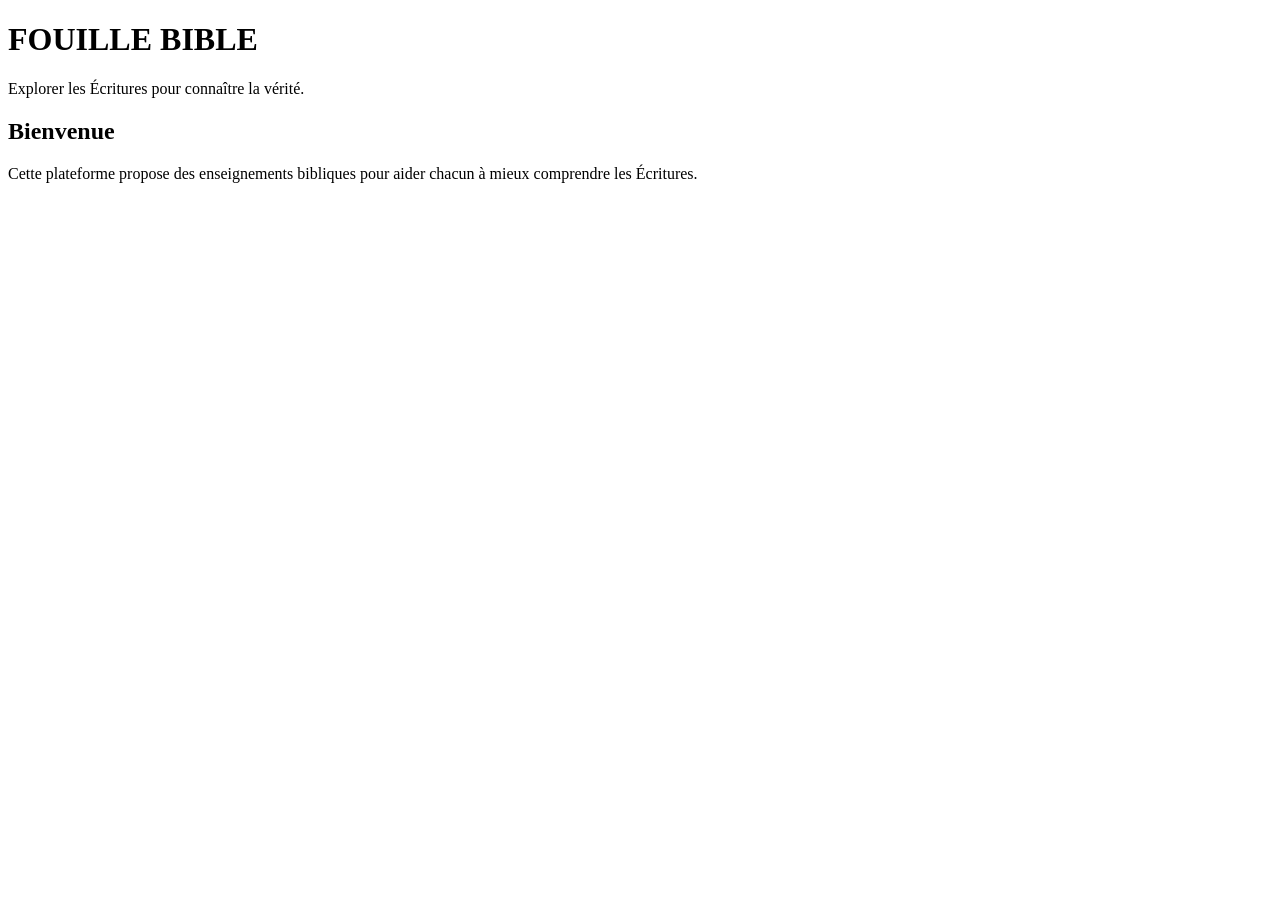
==== index.html @ 313d3875 "Creatqe index.html" ====
<!DOCTYPE html>
<html>

<head>
<meta charset="UTF-8">
<title>Fouille Bible</title>
</head>

<body>

<h1>FOUILLE BIBLE</h1>

<p>Explorer les Écritures pour connaître la vérité.</p>

<h2>Bienvenue</h2>

<p>
Cette plateforme propose des enseignements bibliques
pour aider chacun à mieux comprendre les Écritures.
</p>

</body>

  </html>
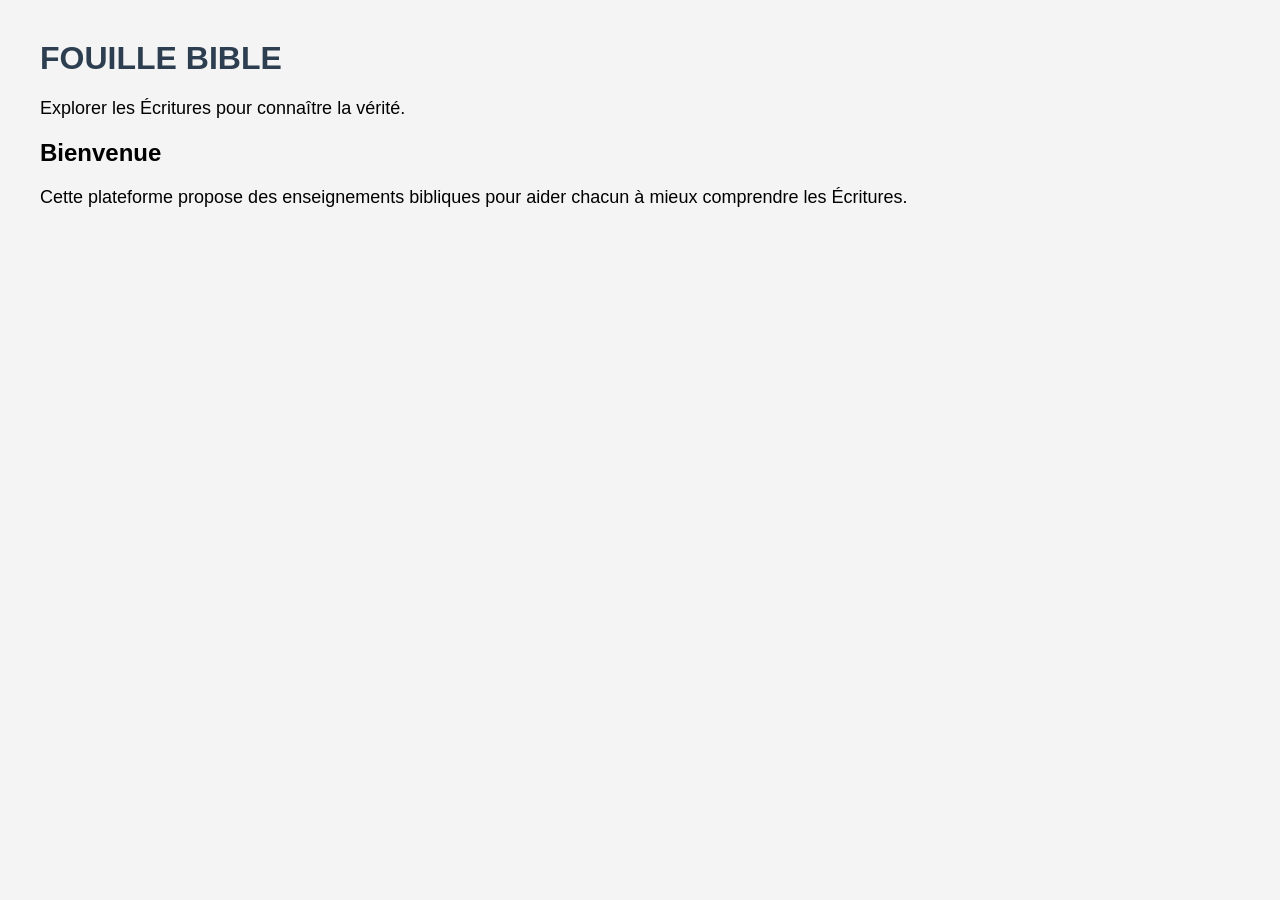
==== commit 19109386: "Update index.html" ====
--- a/index.html
+++ b/index.html
@@ -4,6 +4,7 @@
 <head>
 <meta charset="UTF-8">
 <title>Fouille Bible</title>
+  <link rel="stylesheet" href="style.css">
 </head>
 
 <body>
--- a/style.css
+++ b/style.css
@@ -0,0 +1,13 @@
+body {
+font-family: Arial, sans-serif;
+margin: 40px;
+background-color: #f4f4f4;
+}
+
+h1 {
+color: #2c3e50;
+}
+
+p {
+font-size: 18px;
+}
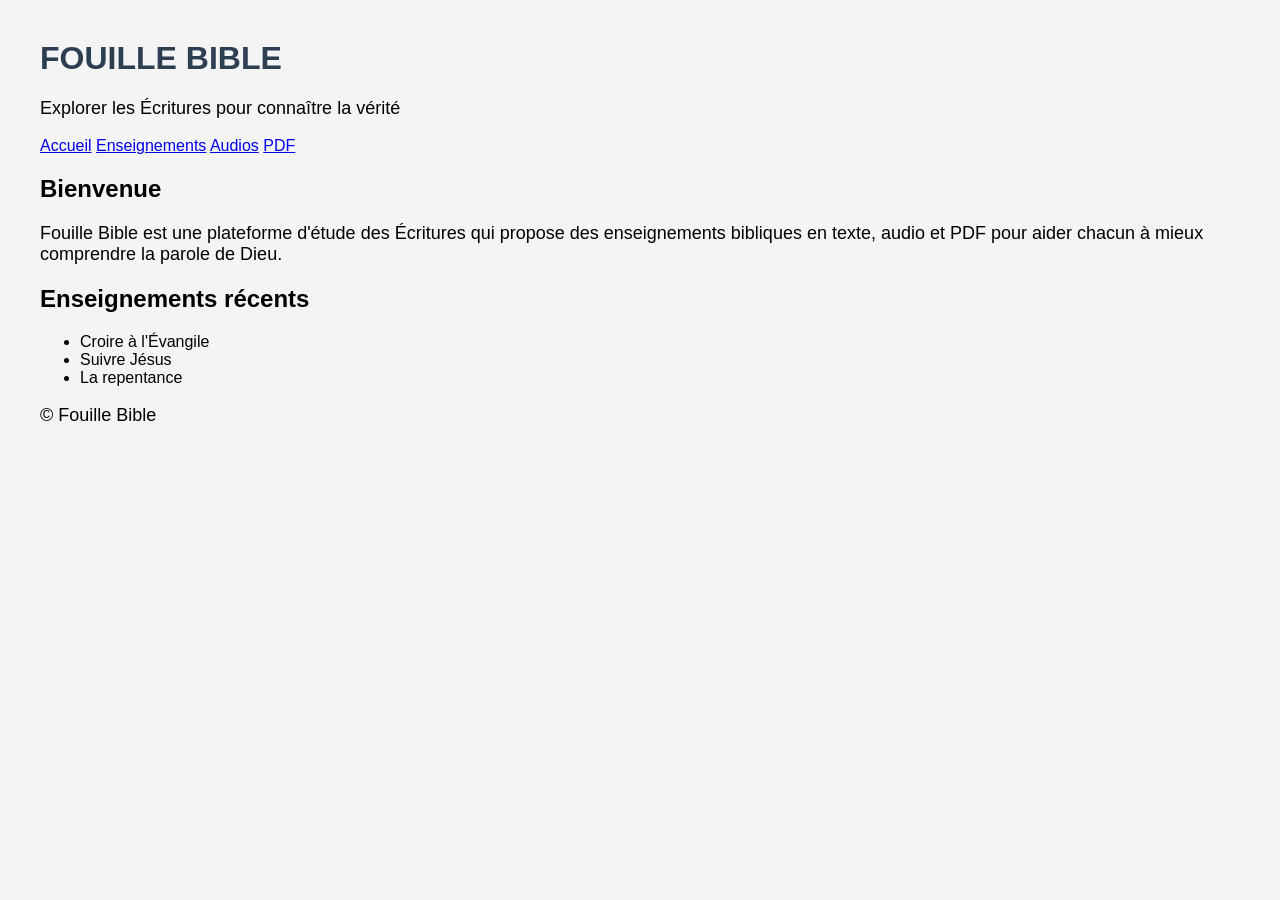
==== commit 12d810d9: "Update index.html" ====
--- a/index.html
+++ b/index.html
@@ -4,22 +4,58 @@
 <head>
 <meta charset="UTF-8">
 <title>Fouille Bible</title>
-  <link rel="stylesheet" href="style.css">
+<link rel="stylesheet" href="style.css">
 </head>
 
 <body>
 
+<header>
 <h1>FOUILLE BIBLE</h1>
+<p>Explorer les Écritures pour connaître la vérité</p>
+</header>
 
-<p>Explorer les Écritures pour connaître la vérité.</p>
+<nav>
+<a href="#">Accueil</a>
+<a href="#">Enseignements</a>
+<a href="#">Audios</a>
+<a href="#">PDF</a>
+</nav>
+
+<section>
 
 <h2>Bienvenue</h2>
 
 <p>
-Cette plateforme propose des enseignements bibliques
-pour aider chacun à mieux comprendre les Écritures.
+Fouille Bible est une plateforme d'étude des Écritures
+qui propose des enseignements bibliques en texte,
+audio et PDF pour aider chacun à mieux comprendre
+la parole de Dieu.
 </p>
+
+</section>
+
+<section>
+
+<h2>Enseignements récents</h2>
+
+<ul>
+
+<li>Croire à l'Évangile</li>
+
+<li>Suivre Jésus</li>
+
+<li>La repentance</li>
+
+</ul>
+
+</section>
+
+<footer>
+
+<p>© Fouille Bible</p>
+
+</footer>
 
 </body>
 
-  </html>
+</html>
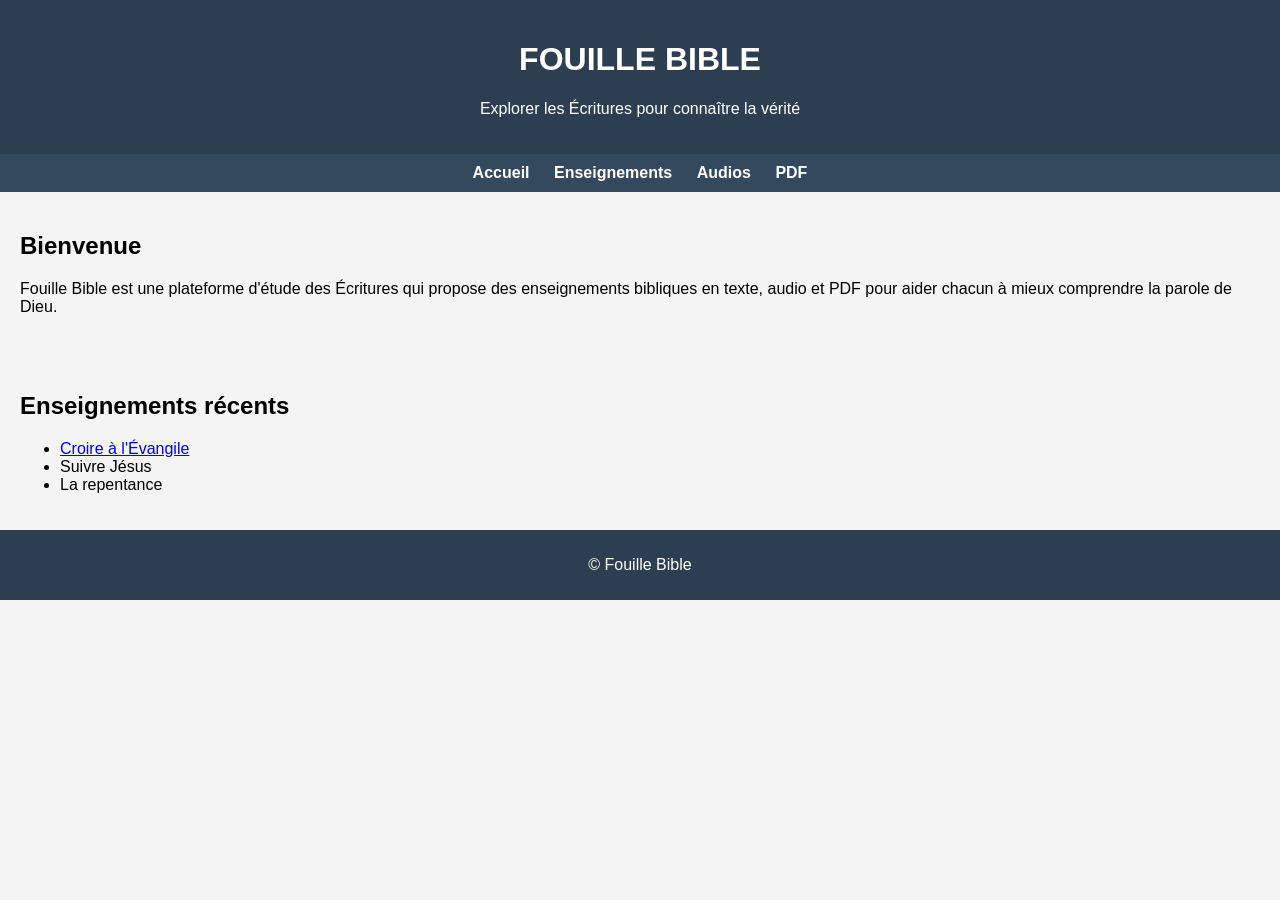
==== commit 8f616ef8: "Update index.html" ====
--- a/index.html
+++ b/index.html
@@ -40,7 +40,7 @@
 
 <ul>
 
-<li>Croire à l'Évangile</li>
+<li><a href="enseignement/croire-evangile.html">Croire à l'Évangile</a></li>
 
 <li>Suivre Jésus</li>
 
--- a/style.css
+++ b/style.css
@@ -1,13 +1,36 @@
 body {
 font-family: Arial, sans-serif;
-margin: 40px;
+margin: 0;
 background-color: #f4f4f4;
 }
 
-h1 {
-color: #2c3e50;
+header {
+background-color: #2c3e50;
+color: white;
+padding: 20px;
+text-align: center;
 }
 
-p {
-font-size: 18px;
+nav {
+background-color: #34495e;
+padding: 10px;
+text-align: center;
 }
+
+nav a {
+color: white;
+margin: 10px;
+text-decoration: none;
+font-weight: bold;
+}
+
+section {
+padding: 20px;
+}
+
+footer {
+background-color: #2c3e50;
+color: white;
+text-align: center;
+padding: 10px;
+}
